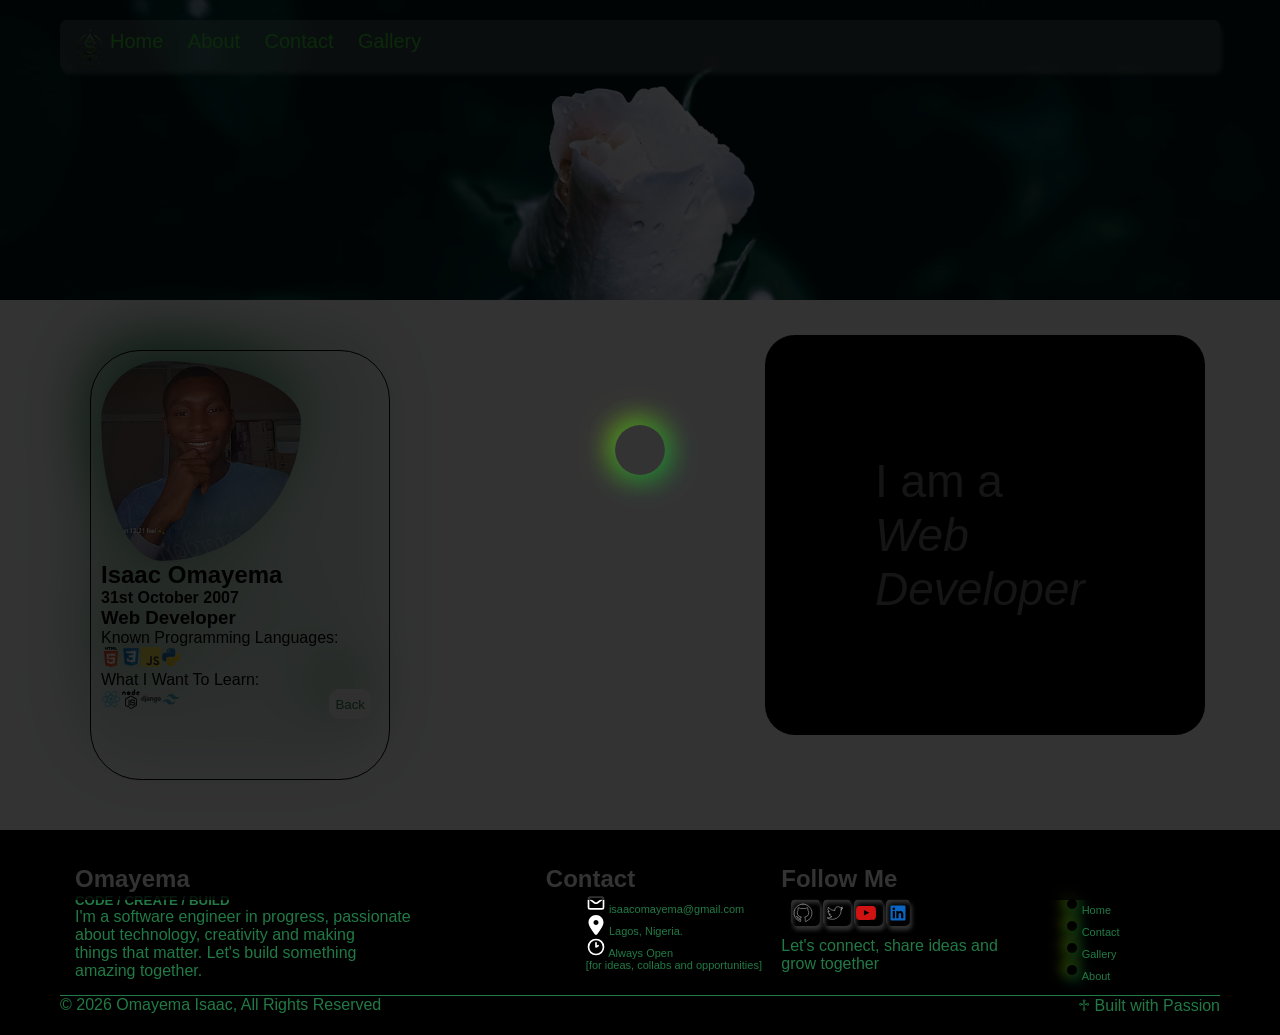
==== about.html @ 3ab18ef2 "spliting section into files,adding a responsive nav bar" ====
<!DOCTYPE html>
<html lang="en">

<head>
    <meta charset="UTF-8">
    <meta name="author" content="Isaac Omayema">
    <meta name="description" content="My personal portfolio website and my coding projects.">
    <meta name="keywords" content="portfolio, web development, HTML, CSS, JavaScript">
    <meta name="viewport" content="width=device-width, initial-scale=1.0">
    <title>Omayema | Home</title>
    <link rel="shortcut icon" href="image/logo.png" type="image/x-icon">
    <link rel="stylesheet" href="style.css">
    <link rel="stylesheet" href="spinner.css">
</head>

<body>
    <div class="layer"></div>

    <header id="top">
        <div class="wrapper">

            <nav class="menubar">

                <div class="menubtn">
                        &#9776;
                </div>

                <div class="logo"></div>
                <ul id="links">
                    <li class="link">
                        <a href="index.html">Home</a>
                    </li>
                    <li class="link">
                        <a id="about" href="about.html">About</a>
                    </li>
                    <li class="link">
                        <a id="contact" href="contact.html">Contact</a>
                    </li>
                    <li class="link">
                        <a id="gallery" href="gallery.html">Gallery</a>
                    </li>
                    
                </ul>
            </nav>



        </div>
        <div class="logo2"></div>
    </header>
    <div class="body">
        
        <section class="about active">
            <div class="wrapper">
                <div class="flexbox">
                    <main class="flex flex3">
                        <div class="about_card">
                            <div class="front_card">
                                <div class="profile_picture">

                                </div>
                                <h1>
                                    Isaac Omayema
                                </h1>
                                <h4>
                                    31st October 2007
                                </h4>

                                <p>
                                <h3>Web Developer</h3>
                                Known Programming Languages: <br><img src="image/html.svg" alt="HTML"><img
                                    src="image/css.svg" alt="CSS"><img src="image/js.svg" alt="JS"><img
                                    src="image/python.svg" alt="Python"><br>
                                What I Want To Learn: <br> <button class="back_btn">Back</button>
                                <img src="image/react.svg" alt="React"><img src="image/nodejs.svg" alt="NodeJs"><img
                                    src="image/django.svg" alt="Django"><img src="image/tailwind.svg"
                                    alt="Tailwind"><br>

                                </p>
                                <br>


                            </div>
                            <div class="back_card">
                                <h2>About Me</h2>
                                <p>
                                    <strong>Who I am: </strong>I'm Isaac Omayema, a passionate and curious developer who
                                    loves learning and creating with technology. <br>
                                    <strong>How I started: </strong>My coding journey began with simple HTML and CSS,
                                    sparked by my elder brother. <br>
                                    <strong>What I enjoy: </strong>I enjoy turning ideas into functional websites,
                                    solving problems, and exploring new technologies. <br>
                                    <strong>What I'm becoming: </strong>I'm growing into a skilled software engineer,
                                    continuously learning and building projects that reflect my creativity and enhance
                                    my skills.
                                </p><br>
                                <div class="social">
                                    <!-- GitHub -->
                                    <a href="https://github.com/IsaacOmayema" target="_blank" rel="noopener">
                                        <img src="image/github.svg" alt="GitHub">
                                    </a>

                                    <!-- WhatsApp -->
                                    <a href="https://wa.me/+2347010207088" target="_blank" rel="noopener">
                                        <img src="image/whatsapp.svg" alt="WhatsApp">
                                    </a>

                                    <!-- Telegram -->
                                    <a href="https://t.me/IsaacOmayema" target="_blank" rel="noopener">
                                        <img src="image/telegram.svg" alt="Telegram">
                                    </a>

                                    <!-- TikTok -->
                                    <a href="https://www.tiktok.com/@isaac_omayema" target="_blank" rel="noopener">
                                        <img src="image/tictok.svg" alt="TickTok">
                                    </a>
                                </div>
                            </div>
                        </div>
                    </main>
                    <aside class="flex flex2">
                        <span>
                            <p class="Infoanimation">I am a<i id="info"></i></p>
                        </span>
                    </aside>
                </div>
            </div>
        </section>
        

        <button class="top_btn"><a href="#top">&#8593;</a></button>

        <footer>
            <div class="wrapper">
                <div class="flexbox">
                    <div class="flex flex2">
                        <h2>Omayema</h2>
                        <h5>CODE / CREATE / BUILD</h5>
                        <p>
                            I'm a software engineer in progress, passionate <br> about technology, creativity and making <br> things that matter. Let's build something <br> amazing together.
                        </p>
                    </div>
                    <div class="flex flex1">
                        <h2>Contact</h2>
                        <ul>
                            <li>
                                <span>
                                    <img src="image/email.svg" alt="Email Icon">
                                </span> isaacomayema@gmail.com
                            </li>
                            <li>
                                <span>
                                    <svg xmlns="http://w3.org" viewBox="0 0 384 512" width="20" height="20"
                                        fill="white">
                                        <path
                                            d="M215.7 499.2C267 435 384 279.4 384 192C384 86 298 0 192 0S0 86 0 192c0 87.4 117 243 168.3 307.2c12.3 15.3 35.1 15.3 47.4 0zM192 256c-35.3 0-64-28.7-64-64s28.7-64 64-64s64 28.7 64 64s-28.7 64-64 64z" />
                                    </svg>
                                </span> Lagos, Nigeria.
                            </li>
                            <li>
                                <span>
                                    <img src="image/clock.svg" alt="Clock Icon">
                                </span>
                                Always Open <br>
                                [for ideas, collabs and opportunities]

                            </li>
                        </ul>
                    </div>
                    
                    
                    <div class="flex flex1">
                        <h2>Follow Me</h2>
                        <div class="footer_social">
                            <span>
                                <a href="https://github.com/IsaacOmayema" target="_blank" rel="noopener">
                                <svg viewBox="0 0 48 48" id="Layer_2" data-name="Layer 2" xmlns="http://www.w3.org/2000/svg" fill="#ffffff"><g id="SVGRepo_bgCarrier" stroke-width="0"></g><g id="SVGRepo_tracerCarrier" stroke-linecap="round" stroke-linejoin="round"></g><g id="SVGRepo_iconCarrier"><defs><style>.cls-1{fill:none;stroke:#ffffff;stroke-linecap:round;stroke-linejoin:round;fill-rule:evenodd;}</style></defs><path class="cls-1" d="M24,2.5a21.5,21.5,0,0,0-6.8,41.9c1.08.2,1.47-.46,1.47-1s0-1.86,0-3.65c-6,1.3-7.24-2.88-7.24-2.88A5.7,5.7,0,0,0,9,33.68c-1.95-1.33.15-1.31.15-1.31a4.52,4.52,0,0,1,3.29,2.22c1.92,3.29,5,2.34,6.26,1.79a4.61,4.61,0,0,1,1.37-2.88c-4.78-.54-9.8-2.38-9.8-10.62a8.29,8.29,0,0,1,2.22-5.77,7.68,7.68,0,0,1,.21-5.69s1.8-.58,5.91,2.2a20.46,20.46,0,0,1,10.76,0c4.11-2.78,5.91-2.2,5.91-2.2a7.74,7.74,0,0,1,.21,5.69,8.28,8.28,0,0,1,2.21,5.77c0,8.26-5,10.07-9.81,10.61a5.12,5.12,0,0,1,1.46,4c0,2.87,0,5.19,0,5.9s.39,1.24,1.48,1A21.5,21.5,0,0,0,24,2.5"></path></g></svg>
                                </a>
                            </span>
                            <span>
                                <a href="https://x.com/Isaac_Omas" target="_blank" rel="noopener">
                                <svg viewBox="0 0 48 48" id="Layer_2" data-name="Layer 2" xmlns="http://www.w3.org/2000/svg" fill="#ffffff"><g id="SVGRepo_bgCarrier" stroke-width="0"></g><g id="SVGRepo_tracerCarrier" stroke-linecap="round" stroke-linejoin="round"></g><g id="SVGRepo_iconCarrier"><defs><style>.cls-1{fill:none;stroke:#ffffff;stroke-linecap:round;stroke-linejoin:round;}</style></defs><path class="cls-1" d="M38.74,16.55v1c0,10.07-7.64,21.61-21.62,21.61A21.14,21.14,0,0,1,5.5,35.71a12.22,12.22,0,0,0,1.81.11,15.25,15.25,0,0,0,9.44-3.24,7.56,7.56,0,0,1-7.1-5.29,6.9,6.9,0,0,0,1.44.15,7.53,7.53,0,0,0,2-.27A7.57,7.57,0,0,1,7,19.72v-.1a7.42,7.42,0,0,0,3.44.94A7.54,7.54,0,0,1,8.05,10.5a21.58,21.58,0,0,0,15.68,7.94,6.38,6.38,0,0,1-.21-1.74,7.55,7.55,0,0,1,13.17-5.31,15.59,15.59,0,0,0,4.83-1.85,7.65,7.65,0,0,1-3.39,4.27,15.87,15.87,0,0,0,4.37-1.26,15.56,15.56,0,0,1-3.76,4Z"></path></g></svg>
                                </a>
                            </span>
                            <span>
                                <a href="https://youtube.com/@isaacomayema?si=On8QOVwOe2j7M7kp" target="_blank" rel="noopener">
                                <svg viewBox="0 -7 48 48" version="1.1" xmlns="http://www.w3.org/2000/svg" xmlns:xlink="http://www.w3.org/1999/xlink" fill="#000000"><g id="SVGRepo_bgCarrier" stroke-width="0"></g><g id="SVGRepo_tracerCarrier" stroke-linecap="round" stroke-linejoin="round"></g><g id="SVGRepo_iconCarrier"> <title>Youtube-color</title> <desc>Created with Sketch.</desc> <defs> </defs> <g id="Icons" stroke="none" stroke-width="1" fill="none" fill-rule="evenodd"> <g id="Color-" transform="translate(-200.000000, -368.000000)" fill="#CE1312"> <path d="M219.044,391.269916 L219.0425,377.687742 L232.0115,384.502244 L219.044,391.269916 Z M247.52,375.334163 C247.52,375.334163 247.0505,372.003199 245.612,370.536366 C243.7865,368.610299 241.7405,368.601235 240.803,368.489448 C234.086,368 224.0105,368 224.0105,368 L223.9895,368 C223.9895,368 213.914,368 207.197,368.489448 C206.258,368.601235 204.2135,368.610299 202.3865,370.536366 C200.948,372.003199 200.48,375.334163 200.48,375.334163 C200.48,375.334163 200,379.246723 200,383.157773 L200,386.82561 C200,390.73817 200.48,394.64922 200.48,394.64922 C200.48,394.64922 200.948,397.980184 202.3865,399.447016 C204.2135,401.373084 206.612,401.312658 207.68,401.513574 C211.52,401.885191 224,402 224,402 C224,402 234.086,401.984894 240.803,401.495446 C241.7405,401.382148 243.7865,401.373084 245.612,399.447016 C247.0505,397.980184 247.52,394.64922 247.52,394.64922 C247.52,394.64922 248,390.73817 248,386.82561 L248,383.157773 C248,379.246723 247.52,375.334163 247.52,375.334163 L247.52,375.334163 Z" id="Youtube"> </path> </g> </g> </g></svg>
                                </a>
                            </span>
                            <span>
                                <a href="https://www.linkedin.com/in/isaac-omayema-b231a82ba?utm_source=share_via&utm_content=profile&utm_medium=member_android" target="_blank" rel="noopener">
                                <svg viewBox="0 0 16 16" xmlns="http://www.w3.org/2000/svg" fill="none"><g id="SVGRepo_bgCarrier" stroke-width="0"></g><g id="SVGRepo_tracerCarrier" stroke-linecap="round" stroke-linejoin="round"></g><g id="SVGRepo_iconCarrier"><path fill="#0A66C2" d="M12.225 12.225h-1.778V9.44c0-.664-.012-1.519-.925-1.519-.926 0-1.068.724-1.068 1.47v2.834H6.676V6.498h1.707v.783h.024c.348-.594.996-.95 1.684-.925 1.802 0 2.135 1.185 2.135 2.728l-.001 3.14zM4.67 5.715a1.037 1.037 0 01-1.032-1.031c0-.566.466-1.032 1.032-1.032.566 0 1.031.466 1.032 1.032 0 .566-.466 1.032-1.032 1.032zm.889 6.51h-1.78V6.498h1.78v5.727zM13.11 2H2.885A.88.88 0 002 2.866v10.268a.88.88 0 00.885.866h10.226a.882.882 0 00.889-.866V2.865a.88.88 0 00-.889-.864z"></path></g></svg>
                                </a>
                            </span>
                        </div>
                        <p>Let's connect, share ideas and grow together </p>
                    </div>

                    <div class="flex flex05" id="footer_links">
                        <ul>
                            <li><a href="#">Home</a></li>
                            <li><a href="#">Contact</a></li>
                            <li><a href="#">Gallery</a></li>
                            <li><a href="#">About</a></li>
                        </ul>
                    </div>
                </div>

                <div class="hr"></div>

                <div style="display: flex; justify-content: space-between;">
                    <p> &copy; 2026 Omayema Isaac, All Rights Reserved </p>
                <p>&#9841; Built with Passion </p>
                </div>
            </div>

            
        </footer>
        <div class="screen_loader">
            <span class="main_loader"></span>
        </div>

</body>
<script src="index.js"></script>

</html>
---- style.css ----
*{
    margin: 0;
    box-sizing: border-box;
    font-family:'Trebuchet MS', 'Lucida Sans Unicode', 'Lucida Grande', 'Lucida Sans', Arial, sans-serif;
    a{
        text-decoration: none;
    }
}
#back{
    border-radius: 15px;
    background: transparent;
    outline: solid 2px rgb(33,122,69);
    width: fit-content;
    padding: 5px ;
    
    a{
        text-decoration: none;
        color: white;

    }

}
html{
    scroll-behavior: smooth;
}
body{
    height: 100%;
}
h1,h2,h3{
    font-family: 'Poppins', sans-serif;
}
:root{
    --text_color1: rgb(33,122,69);

}
.top_btn{
    display: none;
    background: rgba(33,122,69,.7);
    border: none;
    width: 20px;
    height: 20px;
    border-radius: 50%;
    color: #fff;
    position: fixed;
    bottom: 10px;
    left: 90%;
    float: right;
    z-index: 3;
}
.top_btn a{
    text-decoration: none;
    color: #fff;
}
header{
    width: 100%;
    height: 300px;
    background: url(image/bg1.jpg) no-repeat center center;
    background-size: cover ;
}
header nav{
    height: 50px;
    background: rgba(255, 255, 255, .2);
    border-radius: 7px ;
    backdrop-filter: blur(10px);
    border: none;
    box-shadow: 2px 4px 4px rgba(255, 255, 255, .2);
}
.menubtn{
    color: var(--text_color1);
    display: none;
    left: 100%;
}
.menubtn.change{
    left: 90%;
}
.menubtn div{
    width: 20px;
    height: 3px;
    display: block;
    background: var(--text_color1);
    margin: 1px;
}
header nav li{
    cursor: pointer;
    display: inline-block;
    margin: 10px;
}
header nav li a{
    text-decoration: none;
    color: limegreen;
    font-size: 20px;
}
header .logo{
    margin: 5px;
    position: absolute;
    width: 50px;
    height: 50px;
    background: url('image/logo.png') no-repeat;
    background-size: 100% 100%;
    border-radius: 10px;
}
.wrapper{
    max-width: 100%;
    width: 1200px;
    padding: 20px;
    box-sizing: border-box;
    margin: 0 auto;
}

footer{
    bottom: 0;
    background: rgb(0, 0, 0);
    width: 100%;
    min-height: 200px;
    color: var(--text_color1);
    ul{
        list-style-type: none;
        font-size: 11px;
        vertical-align: middle;
    }
    h2{
        color: #fff;
    }
    .hr{
        width: 100%;
        display: block;
        height: 0.5px;
        background-color: var(--text_color1);
    }
    span img , span svg{
        width: 20px;
        height: 20px;
    }
}
footer .footer_social{
    margin: 10px;
    span{
        margin-right: 3px;
        width: fit-content;
        height: fit-content;
        padding: 10px 2px 0px 2px;
        background: transparent;
        box-shadow: 2px 4px 4px rgba(255, 255, 255, .2) inset , 2px 4px 4px rgba(255, 255, 255, .2);
        border-radius: 5px;
        cursor: pointer;
    }
}
footer #footer_links{
    
    ul{
        list-style-type: none;
        top: 25%;
        position: relative;
        
    }
    a{
        text-decoration: none;
        color: var(--text_color1);
        margin: 5px;
        cursor: pointer;
    }
    a::before{
        display: inline-block;
        content: "";
        background: black;
        width: 10px;
        height: 10px;
        border-radius: 50%;
        box-shadow: 3px 3px 15px rgb(0, 126, 67), -3px -3px 15px rgb(147, 183, 4);
        margin: 5px;
    }
    
}
#skills{
    overflow-y: scroll;
    height: 300px;
}
.flexbox{
    padding: 10px;
    margin: 5px;
    display: flex;
}
.flex.flex1{
    flex: 1;
}
.flex.flex2{
    flex: 2;
}
.flex.flex3{
    flex: 3;
}
.flex.flex05{
    flex: 0.8;
}
aside{
    height: 400px;
    background: rgba(0,0,0,1);
    position: relative;
    border-radius: 30px;
}
aside span{
    padding: 0;
    margin: 0;
    position: absolute;
    color: var(--text_color1);
    top: 50%;
    left: 50%;
    transform: translateX(-50%) translateY(-50%);
}
aside span div p{
    position: absolute;
    top: 50%;
    left: 50%;
    transform: translateX(-50%) translateY(-50%);
}
main{
    margin: 15px;
}
.home main{
    color:var(--text_color1);
    height: 400px;
    border-radius: 10px;
}
.body .active{
    display: block;
}
.body{
    position: relative;
    height: 600px;
}
.home main{
    padding: 10px;
    overflow-y: auto;
}
.about_card{
    justify-self: center;
    position: relative;
    width: fit-content;
    height: fit-content;
}
.about_card:hover .front_card{
    transition: 2s ease;
    transform: rotateY(180deg);
}
.about_card:hover  .back_card{
    transition: 2s ease;
    transform: rotateY(360deg)
}
.front_card{
    transition: all 2s cubic-bezier(0.25,0.8,0.25,1) ;
    width: 300px;
    height: 430px;
    filter: drop-shadow(-10px -20px 30px var(--text_color1));
    background: rgba(255, 255, 255, .2);
    border: solid 0.5px black;
    justify-self: center;
    border-radius: 50px ;
    padding: 10px;
    backface-visibility: hidden;
    img{
        width: 20px;
        height: 20px;
    }

}
.back_card{
    transition: all 2s cubic-bezier(0.25,0.8,0.25,1) ;
    transform: rotateY(180deg);
    backface-visibility: hidden ;
    position: absolute;
    top: 0;
    width: 300px;
    height: 430px;
    filter: drop-shadow(-10px -20px 30px var(--text_color1));
    background: rgba(255, 255, 255, .2);
    border: solid 0.5px black;
    justify-self: center;
    border-radius: 50px ;
    padding: 15px;
    p{
        margin: 5px;
    }

}

.social{
    display: flex;
    justify-content: center;
}
.social img{
    width: 20px;
    height: 20px;
}

.back_btn{
    position: absolute;
    left: 80%;
    width: fit-content;
    height: 30px;
    border-radius: 10px;
    border: none;
    color: var(--text_color1);
    cursor: pointer;
}


.profile_picture{
    background: url(image/profile_picture.jpg) no-repeat;
    background-size: 100% 100%;
    width: 200px;
    height: 200px;
    border-radius: 30% 70% 70% 30%/30% 30% 70% 70%;
}









.contact main .contact_body{
    box-sizing: border-box;
    border-radius: 30px;
    background: rgba(33,122,69,.3);
    box-shadow: -2px -4px 40px rgba(0, 0, 0, .2);
    padding: 10px;
    width: fit-content;
    justify-self: center;
    display: grid;
}
.contact main .contact_body .inputs{
    margin: 5px;
    display: flex;
}
.input-group input{
    color: var(--text_color1);
    width: 130px;
    margin-left: 5px;
    height: 50px;
    border: solid 0.5px var(--text_color1);
    border-radius: 7px;
    outline: none;
}
.input-group label{
    position: absolute;
    left: 10px;
    transition: 0.3s all ease;
    color: var(--text_color1);

}
.input-group{
    position: relative;
}
.input-group input:focus+label{
    top: -16px;
    font-size: 12px;
}
.input-group input:not(:placeholder-shown)+label{
    top: -16px;
    font-size: 12px;
}
.message{
    resize: none;
    max-width: 250px;
    width: 100%;
    height: 150px;
    border-radius: 7px;
    border: solid 0.5px var(--text_color1);
    margin: 15px;
    color: var(--text_color1);
}
.message::placeholder{
    color: var(--text_color1);
}
.contact main .contact_body .button{
    display: block;
    border: none;
    max-width: 250px;
    width: 100%;
    height: 50px;
    border-radius: 10px;
    margin: 5px;
    background: var(--text_color1);
    color: #fff;
    transition: .4s all ;
    transform: translateY(0);
    box-shadow: 2px 4px 4px rgba(255, 255, 255, .2);
    margin: 20px;
}
.contact main .contact_body .button:hover{
    background: rgba(33,122,69,.7);
    transform: translateY(5px);

}
.image{
    background: url(image/isaac_after_mathcompetition.jpg) no-repeat ;
    background-size: 100% 100%;
    width: 70px;
    height: 80px;
    border-radius: 10px;
    box-shadow: -10px -10px 100px rgb(225, 225  , 225);
}
.Infoanimation{
    color: dimgray;
    font-family : 'Inter' sans-serif;
    font-size: 46px;
}
.Infoanimation i::before{
    display: block;
    transition: all 2s ease;
    animation: info 2s infinite alternate;
    content: 'Web Developer';
}
@keyframes info {
    from{
        content: 'Web Developer';
        color: var(--text_color1);
    }
    to{
        content: 'Software Engineer';
        color: rgba(33,122,69,.3);
    }
    
}









#footer_contact{
    display: flex;
}
.logo2{
    display: none;
    width: 200px;
    height: 200px;
    background: url(image/logo.png) no-repeat;
    position: relative;
    background-size: 100% 100%;
    border-radius: 30px;
    transform: translateX(-50%) translateY(-50%);
    left: 50%;
    top: 30%;
}
/*About Social Icon style */
.about_content span{
    margin: 2px;
}











/* Gallery image display style*/
.image_container {
    width: 100%;
    display: flex;
    flex-wrap: wrap;
    gap: 10px;
    padding: 5px;
    border-radius: 10px;
    background-color: black;
    justify-content: center;
    justify-self: center;
}
.image_container  img{
    transition: all .7s cubic-bezier(0.25,0.8,0.25,1) ;
    margin: 5px;
    width: 100px;
    object-fit: cover;
    height: 100px;
    border-radius: 10px;
    border: solid 3px rgb(33,122,69);
}
.image_container div{
    position: relative;
}
.image_container div h4{
    position: absolute;
    bottom: 5px;
    visibility: hidden;
}
.image_container  img:hover{
    transition: all .7s cubic-bezier(0.25,0.8,0.25,1) ;
    transform: scale(1.09);
    
}

#popup{
    display: none;
    z-index: 3;
    top: 0;
    left: 0;
    position: fixed;
    width: 100%;
    height: 100%;
    background: rgba(0, 0, 0, .6);
}
#popup_content{
    position: absolute;
    width: 97%;
    max-width: 400px;
    height: 320px;
    border: solid 5px var(--text_color1);
    border-radius: 20px;
    padding: 5px;
    top: 50%;
    left: 50%;
    transform: translateX(-50%) translateY(-50%);
    background: #eeeeee;
}
#popup_image img{
    border-radius: 20px;
    width: 380px;
    height: 300px;
}
.close{
    position: absolute;
    display: block;
    left: 98%;
    top: -8px;
    background-color: var(--text_color1);
    border-radius: 50%;
    width: 20px;
    height: 20px;
    text-align: center;
    color: white;
}
.close:hover{
    background-color: rgb(33,122,89);
}













/* Screen Loader */
.screen_loader{
    display: none;
    top: 0;
    left: 0;
    position: fixed;
    z-index: 4;
    width: 100%;
    height: 100%;
    background: rgba(0, 0, 0, .8);
}
.main_loader{
    background: transparent;
    display: block;
    box-shadow: 3px 3px 30px rgb(0, 126, 67), -3px -3px 30px rgb(147, 183, 4);
    border: none;
    width: 50px;
    height: 50px;
    position: absolute;
    border-radius: 50%;
    top: 50%;
    left: 50%;
    transform: translateX(-50%) translateY(-50%);
    animation:  .9s mainloader infinite;
}
@keyframes mainloader {
    from{
        transform: rotate(0deg);
    }
    to{
        transform: rotate(360deg);
    }
}





@media only screen and (max-width: 320px) {
    .image_container{
        width: 300px;
    }
    #popup_image img{
        width: 290px;
        height: 300px;
    }
}








/* Past Projects*/
.project{
    gap: 3px;
    justify-content: center;
    align-items: center;
    margin: 3px;
    padding: 10px;
    border-radius: 20px;
    background: rgba(0,0,0,1);
    img{
        display: inline;
        border-radius: 10px;
        width: 50px;
        height: 50px;
    }
    .description{
        display: inline;
    }
}
.project_btn{
    display: block;
    width: 100px;
    height: 30px;
    border-radius: 10px;
    border: none;
    background: var(--text_color1);
    color: #fff;
    margin: 5px;
    cursor: pointer;
    a{
        text-decoration: none;
        color: #fff;
    }
}
.home_main{
    overflow: hidden;
}

#style{
    img{
        width: 300px;
        height: 100px;
    }
}

@media only screen and (max-width: 700px) {
    .home_main{
        overflow: scroll;
    }
    .layer{
        display: none;
        position: fixed;
        z-index: 2;
        width: 100%;
        height: 100%;
        background: rgba(0, 0, 0, .6);
        
    }
    .layeropen{
        display: block;
    }
    .logo2{
        display: block;
    }
    .body{
        height: fit-content;
    }
    .body section{
        height: fit-content;
    }
    .flexbox{
        display: block;
    }
    aside{
        height: 450px;
    }
    .opennav{
        left: 0;
    }
    .menubtn{
            display: block;
            float: right;
            position: fixed;
            z-index: 3;
            margin: 3px;
            
        }
        .menubtn.change{
            content: 'X';
        }
    header{
        .open{
            visibility: visible;
        }
        nav{
            transition: 0.75s all cubic-bezier(0.075, 0.82, 0.165, 1);
            top: 3px;
            left: -200px;
            position: fixed;
            z-index: 3;
            float: right;
            height: 100%;
            width: 200px;

            ul li {
                display: block;
                justify-content: space-evenly;
                margin: 30px 20px 0 0;
                padding: 10px;
                
            }
            #close{
                display: block;
            }
        }
        .logo{
            display: none;
        }
    }
}
---- spinner.css ----
/* From Uiverse.io by bociKond */ 
.spinner {
    width: 100.4px;
    height: 100.4px;
    --clr: rgb(33, 122, 69);
    --clr-alpha: rgba(33, 122, 69, 0.5);
    animation: spinner 1.6s infinite ease;
    transform-style: preserve-3d;
}

.spinner > div {
    background-color: var(--clr-alpha);
    height: 100%;
    position: absolute;
    width: 100%;
    border: 3.5px solid var(--clr);
}

.spinner div:nth-of-type(1) {
    transform: translateZ(-35.2px) rotateY(180deg);
}

.spinner div:nth-of-type(2) {
    transform: rotateY(-270deg) translateX(50%);
    transform-origin: top right;
}

.spinner div:nth-of-type(3) {
    transform: rotateY(270deg) translateX(-50%);
    transform-origin: center left;
}

.spinner div:nth-of-type(4) {
    transform: rotateX(90deg) translateY(-50%);
    transform-origin: top center;
}

.spinner div:nth-of-type(5) {
    transform: rotateX(-90deg) translateY(50%);
    transform-origin: bottom center;
}

.spinner div:nth-of-type(6) {
    transform: translateZ(35.2px);
}

@keyframes spinner {
    0% {
        transform: rotate(45deg) rotateX(-25deg) rotateY(25deg);
    }
    50% {
        transform: rotate(45deg) rotateX(-385deg) rotateY(25deg);
    }

    100% {
        transform: rotate(45deg) rotateX(-385deg) rotateY(385deg);
    }
}



/* From Uiverse.io by Timeless-Eve */ 
.loader {
  --duration: 3s;
  --primary: rgb(0, 90, 53);
  --primary-light: #001b18;
  --primary-rgba: rgba(96, 125, 211, 0);
  width: 200px;
  height: 320px;
  position: relative;
  transform-style: preserve-3d;
}

@media (max-width: 480px) {
  .loader {
    zoom: 0.44;
  }
}
/*
.loader:before,
.loader:after {
  --r: 20.5deg;
  content: "";
  width: 320px;
  height: 140px;
  position: absolute;
  right: 32%;
  bottom: -11px;
  /* change the back groung color on switching from light to dark mood 
  background: #e8e8e8;
  transform: translateZ(200px) rotate(var(--r));
  -webkit-animation: mask var(--duration) linear forwards infinite;
  animation: mask var(--duration) linear forwards infinite;
}
*/

.loader:after {
  --r: -20.5deg;
  right: auto;
  left: 32%;
}

.loader .ground {
  position: absolute;
  left: -50px;
  bottom: -120px;
  transform-style: preserve-3d;
  transform: rotateY(-47deg) rotateX(-15deg) rotateZ(15deg) scale(1);
}

.loader .ground div {
  transform: rotateX(90deg) rotateY(0deg) translate(-48px, -120px)
    translateZ(100px) scale(0);
  width: 200px;
  height: 200px;
  background: var(--primary);
  background: linear-gradient(
    45deg,
    var(--primary) 0%,
    var(--primary) 50%,
    var(--primary-light) 50%,
    var(--primary-light) 100%
  );
  transform-style: preserve-3d;
  -webkit-animation: ground var(--duration) linear forwards infinite;
  animation: ground var(--duration) linear forwards infinite;
}

.loader .ground div:before,
.loader .ground div:after {
  --rx: 90deg;
  --ry: 0deg;
  --x: 44px;
  --y: 162px;
  --z: -50px;
  content: "";
  width: 156px;
  height: 300px;
  opacity: 0;
  background: linear-gradient(var(--primary), var(--primary-rgba));
  position: absolute;
  transform: rotateX(var(--rx)) rotateY(var(--ry)) translate(var(--x), var(--y))
    translateZ(var(--z));
  -webkit-animation: ground-shine var(--duration) linear forwards infinite;
  animation: ground-shine var(--duration) linear forwards infinite;
}

.loader .ground div:after {
  --rx: 90deg;
  --ry: 90deg;
  --x: 0;
  --y: 177px;
  --z: 150px;
}

.loader .box {
  --x: 0;
  --y: 0;
  position: absolute;
  -webkit-animation: var(--duration) linear forwards infinite;
  animation: var(--duration) linear forwards infinite;
  transform: translate(var(--x), var(--y));
}

.loader .box div {
  background-color: var(--primary);
  width: 48px;
  height: 48px;
  position: relative;
  transform-style: preserve-3d;
  -webkit-animation: var(--duration) ease forwards infinite;
  animation: var(--duration) ease forwards infinite;
  transform: rotateY(-47deg) rotateX(-15deg) rotateZ(15deg) scale(0);
}

.loader .box div:before,
.loader .box div:after {
  --rx: 90deg;
  --ry: 0deg;
  --z: 24px;
  --y: -24px;
  --x: 0;
  content: "";
  position: absolute;
  background-color: inherit;
  width: inherit;
  height: inherit;
  transform: rotateX(var(--rx)) rotateY(var(--ry)) translate(var(--x), var(--y))
    translateZ(var(--z));
  filter: brightness(var(--b, 1.2));
}

.loader .box div:after {
  --rx: 0deg;
  --ry: 90deg;
  --x: 24px;
  --y: 0;
  --b: 1.4;
}

.loader .box.box0 {
  --x: -220px;
  --y: -120px;
  left: 58px;
  top: 108px;
}

.loader .box.box1 {
  --x: -260px;
  --y: 120px;
  left: 25px;
  top: 120px;
}

.loader .box.box2 {
  --x: 120px;
  --y: -190px;
  left: 58px;
  top: 64px;
}

.loader .box.box3 {
  --x: 280px;
  --y: -40px;
  left: 91px;
  top: 120px;
}

.loader .box.box4 {
  --x: 60px;
  --y: 200px;
  left: 58px;
  top: 132px;
}

.loader .box.box5 {
  --x: -220px;
  --y: -120px;
  left: 25px;
  top: 76px;
}

.loader .box.box6 {
  --x: -260px;
  --y: 120px;
  left: 91px;
  top: 76px;
}

.loader .box.box7 {
  --x: -240px;
  --y: 200px;
  left: 58px;
  top: 87px;
}

.loader .box0 {
  -webkit-animation-name: box-move0;
  animation-name: box-move0;
}

.loader .box0 div {
  -webkit-animation-name: box-scale0;
  animation-name: box-scale0;
}

.loader .box1 {
  -webkit-animation-name: box-move1;
  animation-name: box-move1;
}

.loader .box1 div {
  -webkit-animation-name: box-scale1;
  animation-name: box-scale1;
}

.loader .box2 {
  -webkit-animation-name: box-move2;
  animation-name: box-move2;
}

.loader .box2 div {
  -webkit-animation-name: box-scale2;
  animation-name: box-scale2;
}

.loader .box3 {
  -webkit-animation-name: box-move3;
  animation-name: box-move3;
}

.loader .box3 div {
  -webkit-animation-name: box-scale3;
  animation-name: box-scale3;
}

.loader .box4 {
  -webkit-animation-name: box-move4;
  animation-name: box-move4;
}

.loader .box4 div {
  -webkit-animation-name: box-scale4;
  animation-name: box-scale4;
}

.loader .box5 {
  -webkit-animation-name: box-move5;
  animation-name: box-move5;
}

.loader .box5 div {
  -webkit-animation-name: box-scale5;
  animation-name: box-scale5;
}

.loader .box6 {
  -webkit-animation-name: box-move6;
  animation-name: box-move6;
}

.loader .box6 div {
  -webkit-animation-name: box-scale6;
  animation-name: box-scale6;
}

.loader .box7 {
  -webkit-animation-name: box-move7;
  animation-name: box-move7;
}

.loader .box7 div {
  -webkit-animation-name: box-scale7;
  animation-name: box-scale7;
}

@-webkit-keyframes box-move0 {
  12% {
    transform: translate(var(--x), var(--y));
  }

  25%,
  52% {
    transform: translate(0, 0);
  }

  80% {
    transform: translate(0, -32px);
  }

  90%,
  100% {
    transform: translate(0, 188px);
  }
}

@keyframes box-move0 {
  12% {
    transform: translate(var(--x), var(--y));
  }

  25%,
  52% {
    transform: translate(0, 0);
  }

  80% {
    transform: translate(0, -32px);
  }

  90%,
  100% {
    transform: translate(0, 188px);
  }
}

@-webkit-keyframes box-scale0 {
  6% {
    transform: rotateY(-47deg) rotateX(-15deg) rotateZ(15deg) scale(0);
  }

  14%,
  100% {
    transform: rotateY(-47deg) rotateX(-15deg) rotateZ(15deg) scale(1);
  }
}

@keyframes box-scale0 {
  6% {
    transform: rotateY(-47deg) rotateX(-15deg) rotateZ(15deg) scale(0);
  }

  14%,
  100% {
    transform: rotateY(-47deg) rotateX(-15deg) rotateZ(15deg) scale(1);
  }
}

@-webkit-keyframes box-move1 {
  16% {
    transform: translate(var(--x), var(--y));
  }

  29%,
  52% {
    transform: translate(0, 0);
  }

  80% {
    transform: translate(0, -32px);
  }

  90%,
  100% {
    transform: translate(0, 188px);
  }
}

@keyframes box-move1 {
  16% {
    transform: translate(var(--x), var(--y));
  }

  29%,
  52% {
    transform: translate(0, 0);
  }

  80% {
    transform: translate(0, -32px);
  }

  90%,
  100% {
    transform: translate(0, 188px);
  }
}

@-webkit-keyframes box-scale1 {
  10% {
    transform: rotateY(-47deg) rotateX(-15deg) rotateZ(15deg) scale(0);
  }

  18%,
  100% {
    transform: rotateY(-47deg) rotateX(-15deg) rotateZ(15deg) scale(1);
  }
}

@keyframes box-scale1 {
  10% {
    transform: rotateY(-47deg) rotateX(-15deg) rotateZ(15deg) scale(0);
  }

  18%,
  100% {
    transform: rotateY(-47deg) rotateX(-15deg) rotateZ(15deg) scale(1);
  }
}

@-webkit-keyframes box-move2 {
  20% {
    transform: translate(var(--x), var(--y));
  }

  33%,
  52% {
    transform: translate(0, 0);
  }

  80% {
    transform: translate(0, -32px);
  }

  90%,
  100% {
    transform: translate(0, 188px);
  }
}

@keyframes box-move2 {
  20% {
    transform: translate(var(--x), var(--y));
  }

  33%,
  52% {
    transform: translate(0, 0);
  }

  80% {
    transform: translate(0, -32px);
  }

  90%,
  100% {
    transform: translate(0, 188px);
  }
}

@-webkit-keyframes box-scale2 {
  14% {
    transform: rotateY(-47deg) rotateX(-15deg) rotateZ(15deg) scale(0);
  }

  22%,
  100% {
    transform: rotateY(-47deg) rotateX(-15deg) rotateZ(15deg) scale(1);
  }
}

@keyframes box-scale2 {
  14% {
    transform: rotateY(-47deg) rotateX(-15deg) rotateZ(15deg) scale(0);
  }

  22%,
  100% {
    transform: rotateY(-47deg) rotateX(-15deg) rotateZ(15deg) scale(1);
  }
}

@-webkit-keyframes box-move3 {
  24% {
    transform: translate(var(--x), var(--y));
  }

  37%,
  52% {
    transform: translate(0, 0);
  }

  80% {
    transform: translate(0, -32px);
  }

  90%,
  100% {
    transform: translate(0, 188px);
  }
}

@keyframes box-move3 {
  24% {
    transform: translate(var(--x), var(--y));
  }

  37%,
  52% {
    transform: translate(0, 0);
  }

  80% {
    transform: translate(0, -32px);
  }

  90%,
  100% {
    transform: translate(0, 188px);
  }
}

@-webkit-keyframes box-scale3 {
  18% {
    transform: rotateY(-47deg) rotateX(-15deg) rotateZ(15deg) scale(0);
  }

  26%,
  100% {
    transform: rotateY(-47deg) rotateX(-15deg) rotateZ(15deg) scale(1);
  }
}

@keyframes box-scale3 {
  18% {
    transform: rotateY(-47deg) rotateX(-15deg) rotateZ(15deg) scale(0);
  }

  26%,
  100% {
    transform: rotateY(-47deg) rotateX(-15deg) rotateZ(15deg) scale(1);
  }
}

@-webkit-keyframes box-move4 {
  28% {
    transform: translate(var(--x), var(--y));
  }

  41%,
  52% {
    transform: translate(0, 0);
  }

  80% {
    transform: translate(0, -32px);
  }

  90%,
  100% {
    transform: translate(0, 188px);
  }
}

@keyframes box-move4 {
  28% {
    transform: translate(var(--x), var(--y));
  }

  41%,
  52% {
    transform: translate(0, 0);
  }

  80% {
    transform: translate(0, -32px);
  }

  90%,
  100% {
    transform: translate(0, 188px);
  }
}

@-webkit-keyframes box-scale4 {
  22% {
    transform: rotateY(-47deg) rotateX(-15deg) rotateZ(15deg) scale(0);
  }

  30%,
  100% {
    transform: rotateY(-47deg) rotateX(-15deg) rotateZ(15deg) scale(1);
  }
}

@keyframes box-scale4 {
  22% {
    transform: rotateY(-47deg) rotateX(-15deg) rotateZ(15deg) scale(0);
  }

  30%,
  100% {
    transform: rotateY(-47deg) rotateX(-15deg) rotateZ(15deg) scale(1);
  }
}

@-webkit-keyframes box-move5 {
  32% {
    transform: translate(var(--x), var(--y));
  }

  45%,
  52% {
    transform: translate(0, 0);
  }

  80% {
    transform: translate(0, -32px);
  }

  90%,
  100% {
    transform: translate(0, 188px);
  }
}

@keyframes box-move5 {
  32% {
    transform: translate(var(--x), var(--y));
  }

  45%,
  52% {
    transform: translate(0, 0);
  }

  80% {
    transform: translate(0, -32px);
  }

  90%,
  100% {
    transform: translate(0, 188px);
  }
}

@-webkit-keyframes box-scale5 {
  26% {
    transform: rotateY(-47deg) rotateX(-15deg) rotateZ(15deg) scale(0);
  }

  34%,
  100% {
    transform: rotateY(-47deg) rotateX(-15deg) rotateZ(15deg) scale(1);
  }
}

@keyframes box-scale5 {
  26% {
    transform: rotateY(-47deg) rotateX(-15deg) rotateZ(15deg) scale(0);
  }

  34%,
  100% {
    transform: rotateY(-47deg) rotateX(-15deg) rotateZ(15deg) scale(1);
  }
}

@-webkit-keyframes box-move6 {
  36% {
    transform: translate(var(--x), var(--y));
  }

  49%,
  52% {
    transform: translate(0, 0);
  }

  80% {
    transform: translate(0, -32px);
  }

  90%,
  100% {
    transform: translate(0, 188px);
  }
}

@keyframes box-move6 {
  36% {
    transform: translate(var(--x), var(--y));
  }

  49%,
  52% {
    transform: translate(0, 0);
  }

  80% {
    transform: translate(0, -32px);
  }

  90%,
  100% {
    transform: translate(0, 188px);
  }
}

@-webkit-keyframes box-scale6 {
  30% {
    transform: rotateY(-47deg) rotateX(-15deg) rotateZ(15deg) scale(0);
  }

  38%,
  100% {
    transform: rotateY(-47deg) rotateX(-15deg) rotateZ(15deg) scale(1);
  }
}

@keyframes box-scale6 {
  30% {
    transform: rotateY(-47deg) rotateX(-15deg) rotateZ(15deg) scale(0);
  }

  38%,
  100% {
    transform: rotateY(-47deg) rotateX(-15deg) rotateZ(15deg) scale(1);
  }
}

@-webkit-keyframes box-move7 {
  40% {
    transform: translate(var(--x), var(--y));
  }

  53%,
  52% {
    transform: translate(0, 0);
  }

  80% {
    transform: translate(0, -32px);
  }

  90%,
  100% {
    transform: translate(0, 188px);
  }
}

@keyframes box-move7 {
  40% {
    transform: translate(var(--x), var(--y));
  }

  53%,
  52% {
    transform: translate(0, 0);
  }

  80% {
    transform: translate(0, -32px);
  }

  90%,
  100% {
    transform: translate(0, 188px);
  }
}

@-webkit-keyframes box-scale7 {
  34% {
    transform: rotateY(-47deg) rotateX(-15deg) rotateZ(15deg) scale(0);
  }

  42%,
  100% {
    transform: rotateY(-47deg) rotateX(-15deg) rotateZ(15deg) scale(1);
  }
}

@keyframes box-scale7 {
  34% {
    transform: rotateY(-47deg) rotateX(-15deg) rotateZ(15deg) scale(0);
  }

  42%,
  100% {
    transform: rotateY(-47deg) rotateX(-15deg) rotateZ(15deg) scale(1);
  }
}

@-webkit-keyframes ground {
  0%,
  65% {
    transform: rotateX(90deg) rotateY(0deg) translate(-48px, -120px)
      translateZ(100px) scale(0);
  }

  75%,
  90% {
    transform: rotateX(90deg) rotateY(0deg) translate(-48px, -120px)
      translateZ(100px) scale(1);
  }

  100% {
    transform: rotateX(90deg) rotateY(0deg) translate(-48px, -120px)
      translateZ(100px) scale(0);
  }
}

@keyframes ground {
  0%,
  65% {
    transform: rotateX(90deg) rotateY(0deg) translate(-48px, -120px)
      translateZ(100px) scale(0);
  }

  75%,
  90% {
    transform: rotateX(90deg) rotateY(0deg) translate(-48px, -120px)
      translateZ(100px) scale(1);
  }

  100% {
    transform: rotateX(90deg) rotateY(0deg) translate(-48px, -120px)
      translateZ(100px) scale(0);
  }
}

@-webkit-keyframes ground-shine {
  0%,
  70% {
    opacity: 0;
  }

  75%,
  87% {
    opacity: 0.2;
  }

  100% {
    opacity: 0;
  }
}

@keyframes ground-shine {
  0%,
  70% {
    opacity: 0;
  }

  75%,
  87% {
    opacity: 0.2;
  }

  100% {
    opacity: 0;
  }
}

@-webkit-keyframes mask {
  0%,
  65% {
    opacity: 0;
  }

  66%,
  100% {
    opacity: 1;
  }
}

@keyframes mask {
  0%,
  65% {
    opacity: 0;
  }

  66%,
  100% {
    opacity: 1;
  } 
}


/* From Uiverse.io by Valeron-T */ 
.loader2 {
  position: relative;
  width: 150px;
  height: 150px;
  background: #212121;
  border-radius: 50%;
  box-shadow: inset 0px 0px 7px seagreen;
  border: 1px solid seagreen;
  display: flex;
  align-items: center;
  justify-content: center;
  overflow: hidden;
}

.loader2::before {
  content: "";
  position: absolute;
  inset: 20px;
  background: transparent;
  border: 1px solid seagreen;
  border-radius: 50%;
  box-shadow: inset 0px 0px 5px seagreen;
}

.loader2::after {
  content: "";
  position: absolute;
  width: 50px;
  height: 50px;
  border-radius: 50%;
  border: 1px solid seagreen;
  box-shadow: inset 0px 0px 3px seagreen;
}

.loader2 span {
  position: absolute;
  top: 50%;
  left: 50%;
  width: 100%;
  height: 100%;
  background: transparent;
  transform-origin: top left;
  animation: radar81 2s linear infinite;
  box-shadow: -25px -75px 30px -50px seagreen;
  border-top: 2px solid #2e8b57;
}

.loader2 span::before {
  display: none;
  content: "";
  position: absolute;
  top: 0;
  left: 0;
  width: 15%;
  height: 100%;
  background: seagreen;
  transform-origin: top left;
  transform: rotate(-90deg);
  filter: blur(15px) drop-shadow(10px 0px 10px seagreen);
}

@keyframes radar81 {
  0% {
    transform: rotate(0deg);
  }

  100% {
    transform: rotate(360deg);
  }
}

#dot-1 {
  --dot-start-top: 100px;
  --dot-start-left: 140px;
  --dot-end-top: 130px;
  --dot-end-left: 20px;
  --delay: 0s;
}

#dot-2 {
  --dot-start-top: 100px;
  --dot-start-left: 0px;
  --dot-end-top: -3px;
  --dot-end-left: 90px;
  --delay: 0s;
}

#dot-3 {
  --dot-start-top: 100px;
  --dot-start-left: 105px;
  --dot-end-top: 18px;
  --dot-end-left: 18px;
  --delay: 0s;
}

#dot-4 {
  --dot-start-top: 110px;
  --dot-start-left: 150px;
  --dot-end-top: 140px;
  --dot-end-left: 30px;
  --delay: 0s;
}

#dot-5 {
  --dot-start-top: -5px;
  --dot-start-left: 85px;
  --dot-end-top: 125px;
  --dot-end-left: 120px;
  --delay: 4s;
}

.dot {
  width: 5px;
  height: 5px;
  position: absolute;
  top: var(--dot-start-top);
  left: var(--dot-start-left);
  border-radius: 9999px;
  background: rgba(255, 255, 255);
  box-shadow: inset 0px 0px 10px 2px rgba(0, 255, 182, 0.5),
    0px 0px 10px 2px rgba(0, 255, 135, 0.3);
  -webkit-animation: fly 32s linear infinite;
  animation-delay: var(--delay);
  -moz-animation: fly 32s linear infinite;
}

@keyframes fly {
  0% {
    top: var(--dot-start-top);
    left: var(--dot-start-left);
  }

  100% {
    top: var(--dot-end-top);
    left: var(--dot-end-left);
  }

  5%,
  15%,
  25%,
  35%,
  45%,
  55%,
  65%,
  75%,
  85%,
  95% {
    background: rgba(255, 255, 255, 1);
    box-shadow: inset 0 0 10px 2px rgba(0, 255, 182, 0.5),
      0 0 15px 2px rgba(0, 255, 135, 1);
  }

  0%,
  10%,
  20%,
  30%,
  40%,
  50%,
  60%,
  70%,
  80%,
  90% {
    background: rgba(255, 255, 255, 0.3);
    box-shadow: inset 0 0 10px 2px rgba(0, 255, 182, 0.5),
      0 0 5px 2px rgba(0, 255, 135, 0.3);
  }
}
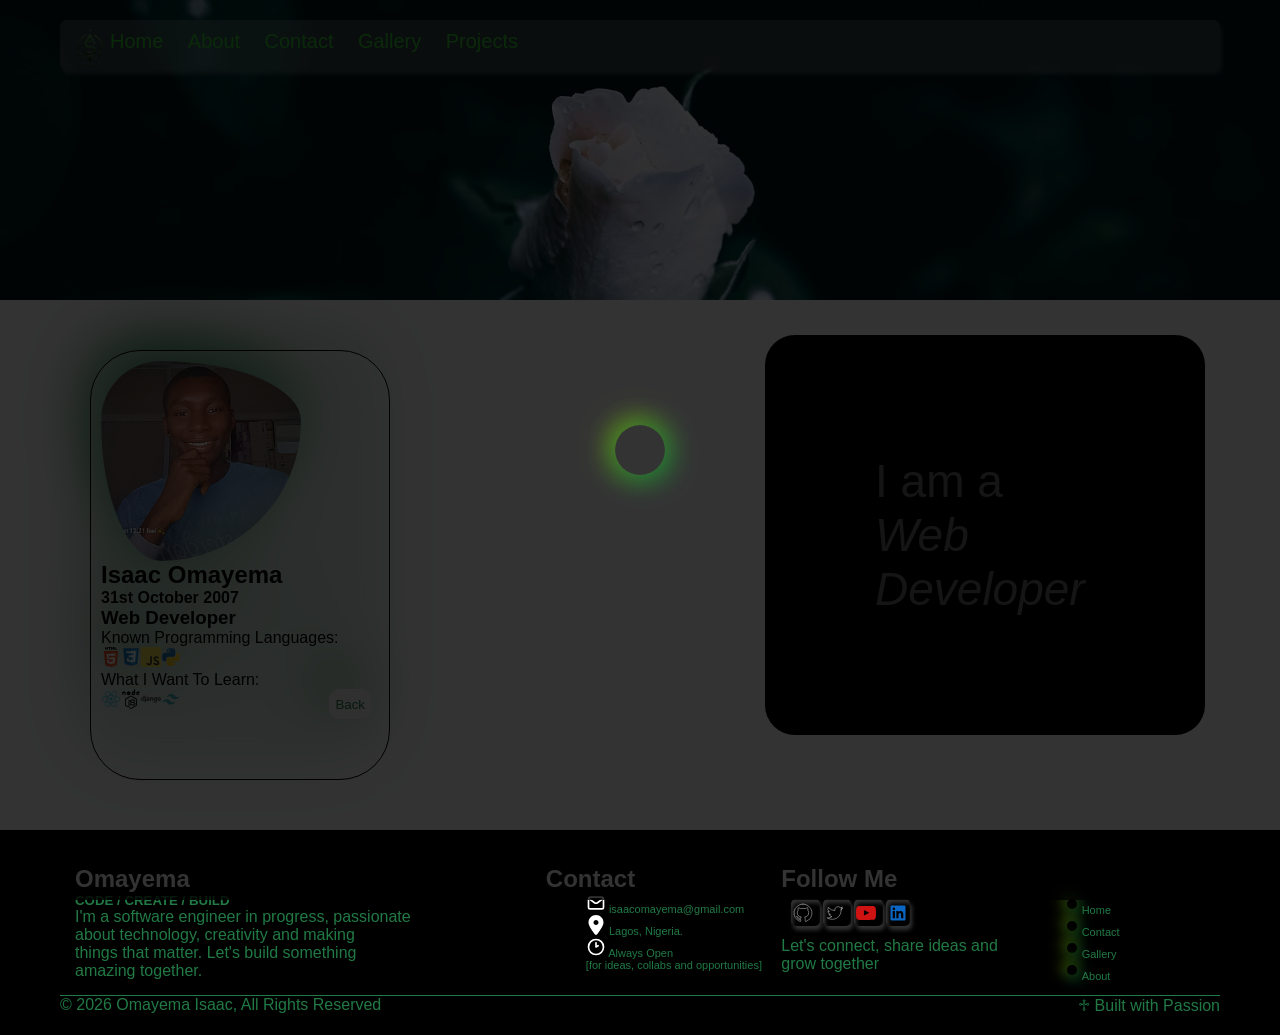
==== commit cc706967: "adding all the link" ====
--- a/about.html
+++ b/about.html
@@ -39,6 +39,10 @@
                     <li class="link">
                         <a id="gallery" href="gallery.html">Gallery</a>
                     </li>
+                    <li class="link">
+                        <a id="project" href="default.html">Projects</a>
+                    </li>
+
                     
                 </ul>
             </nav>
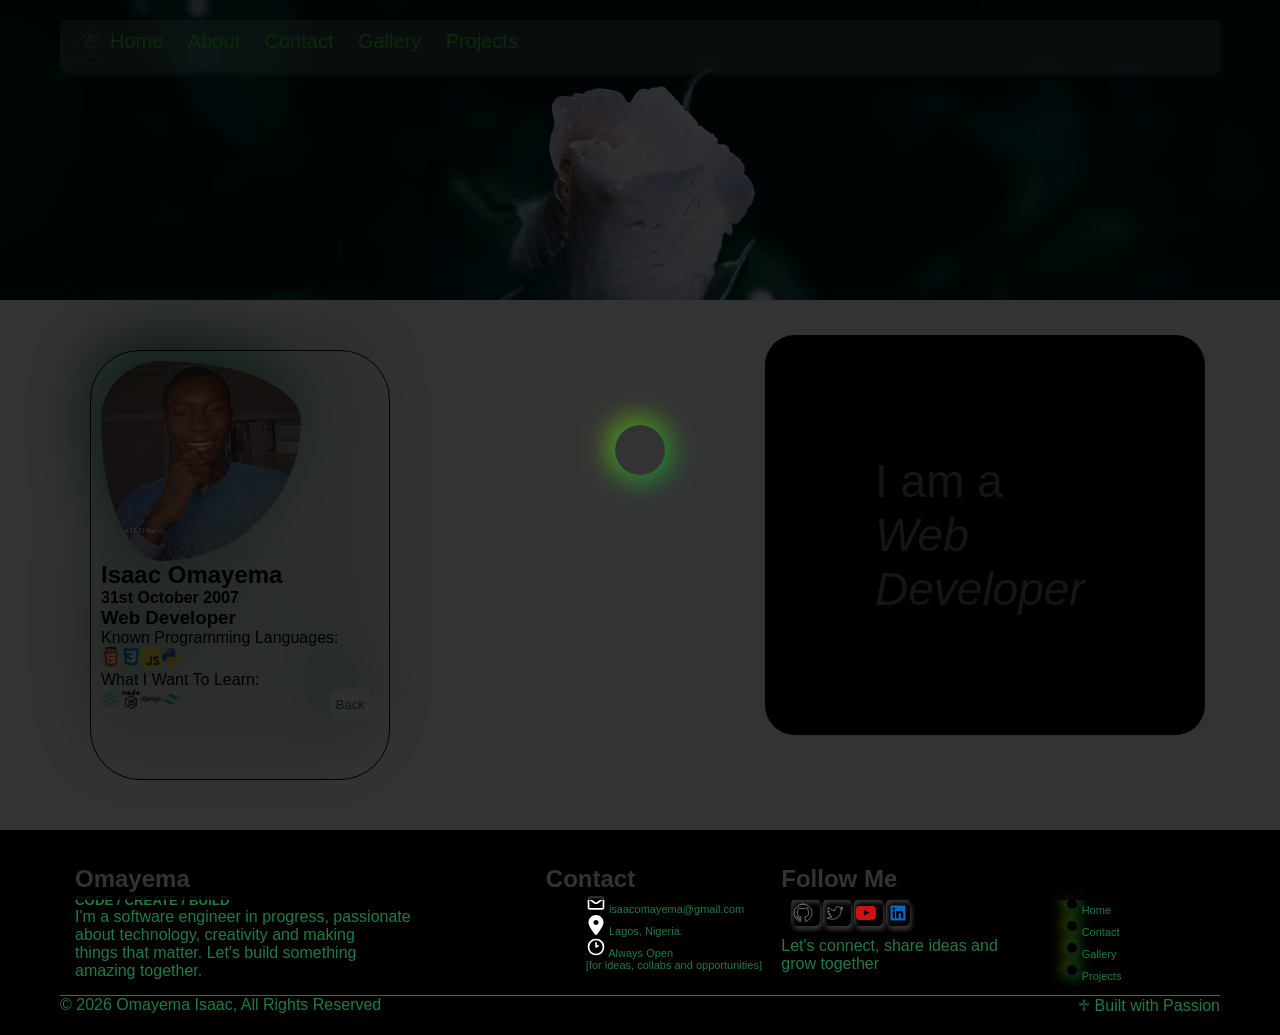
==== commit 2ce9f225: "adding clamp width to landing page , resizing menubtn , adding projects" ====
--- a/about.html
+++ b/about.html
@@ -202,10 +202,10 @@
 
                     <div class="flex flex05" id="footer_links">
                         <ul>
-                            <li><a href="#">Home</a></li>
-                            <li><a href="#">Contact</a></li>
-                            <li><a href="#">Gallery</a></li>
-                            <li><a href="#">About</a></li>
+                            <li><a href="index.html">Home</a></li>
+                            <li><a href="contact.html">Contact</a></li>
+                            <li><a href="gallery.html">Gallery</a></li>
+                            <li><a href="default.html">Projects</a></li>
                         </ul>
                     </div>
                 </div>
--- a/style.css
+++ b/style.css
@@ -56,6 +56,7 @@
     height: 300px;
     background: url(image/bg1.jpg) no-repeat center center;
     background-size: cover ;
+    
 }
 header nav{
     height: 50px;
@@ -71,7 +72,7 @@
     left: 100%;
 }
 .menubtn.change{
-    left: 90%;
+    left: 85%;
 }
 .menubtn div{
     width: 20px;
@@ -108,7 +109,6 @@
 }
 
 footer{
-    bottom: 0;
     background: rgb(0, 0, 0);
     width: 100%;
     min-height: 200px;
@@ -216,11 +216,7 @@
 main{
     margin: 15px;
 }
-.home main{
-    color:var(--text_color1);
-    height: 400px;
-    border-radius: 10px;
-}
+
 .body .active{
     display: block;
 }
@@ -228,10 +224,7 @@
     position: relative;
     height: 600px;
 }
-.home main{
-    padding: 10px;
-    overflow-y: auto;
-}
+
 .about_card{
     justify-self: center;
     position: relative;
@@ -541,6 +534,15 @@
 .close:hover{
     background-color: rgb(33,122,89);
 }
+@media only screen and (max-width: 320px) {
+    .image_container{
+        width: 300px;
+    }
+    #popup_image img{
+        width: 290px;
+        height: 300px;
+    }
+}
 
 
 
@@ -592,72 +594,74 @@
 
 
 
-@media only screen and (max-width: 320px) {
-    .image_container{
-        width: 300px;
-    }
-    #popup_image img{
-        width: 290px;
-        height: 300px;
-    }
-}
-
-
-
-
-
-
-
-
-/* Past Projects*/
-.project{
-    gap: 3px;
+
+ /* ===================================
+ =====================================
+ PASS PROJECT STYLE 
+ ======================================
+ ======================================*/
+/* Header Details  for project page*/
+.headerDetails{
+    h1{
+        font-size: 50px; 
+        color: #fff;
+        span{
+            color: rgb(33,122,69);
+        }
+
+    }
+    color: rgb(33,122,69);
+    margin: 10px;
+}
+
+
+
+
+.projects{
+    display: flex;
+    flex-wrap: wrap;
+    width: clamp(300px, 100%, 1100px);
+    background: rgb(0, 0, 0);
+    padding: 5px;
+    height: fit-content;
+    border-radius: 30px;
     justify-content: center;
-    align-items: center;
-    margin: 3px;
-    padding: 10px;
-    border-radius: 20px;
-    background: rgba(0,0,0,1);
-    img{
-        display: inline;
-        border-radius: 10px;
-        width: 50px;
-        height: 50px;
-    }
-    .description{
-        display: inline;
-    }
-}
-.project_btn{
-    display: block;
-    width: 100px;
-    height: 30px;
-    border-radius: 10px;
-    border: none;
-    background: var(--text_color1);
-    color: #fff;
-    margin: 5px;
-    cursor: pointer;
-    a{
-        text-decoration: none;
-        color: #fff;
-    }
-}
-.home_main{
-    overflow: hidden;
-}
-
-#style{
-    img{
-        width: 300px;
-        height: 100px;
-    }
-}
+    gap: 10px;
+    .project{
+        border-radius: 15px;
+        padding: 5px;
+        display: block;
+        height: fit-content;
+        width: clamp(150px, 40% , 200px);
+        background:rgba(225, 225, 225,.2);
+        backdrop-filter: blur(10px);
+        .thumbnails{
+            border-radius: 15px;
+            background: rgb(0, 126, 67);
+            height: 100px;
+            width: 100%;
+            max-width: 190px;
+        }
+        .details{
+            color: rgb(33, 122, 69);
+            margin: 2px;
+        }
+        a{
+            text-decoration: none;
+            color: rgb(33,122,69);
+        }
+    }
+}
+
+
+
+
+
+
+
 
 @media only screen and (max-width: 700px) {
-    .home_main{
-        overflow: scroll;
-    }
+    
     .layer{
         display: none;
         position: fixed;
@@ -694,10 +698,7 @@
             position: fixed;
             z-index: 3;
             margin: 3px;
-            
-        }
-        .menubtn.change{
-            content: 'X';
+            font-size: 30px;
         }
     header{
         .open{
